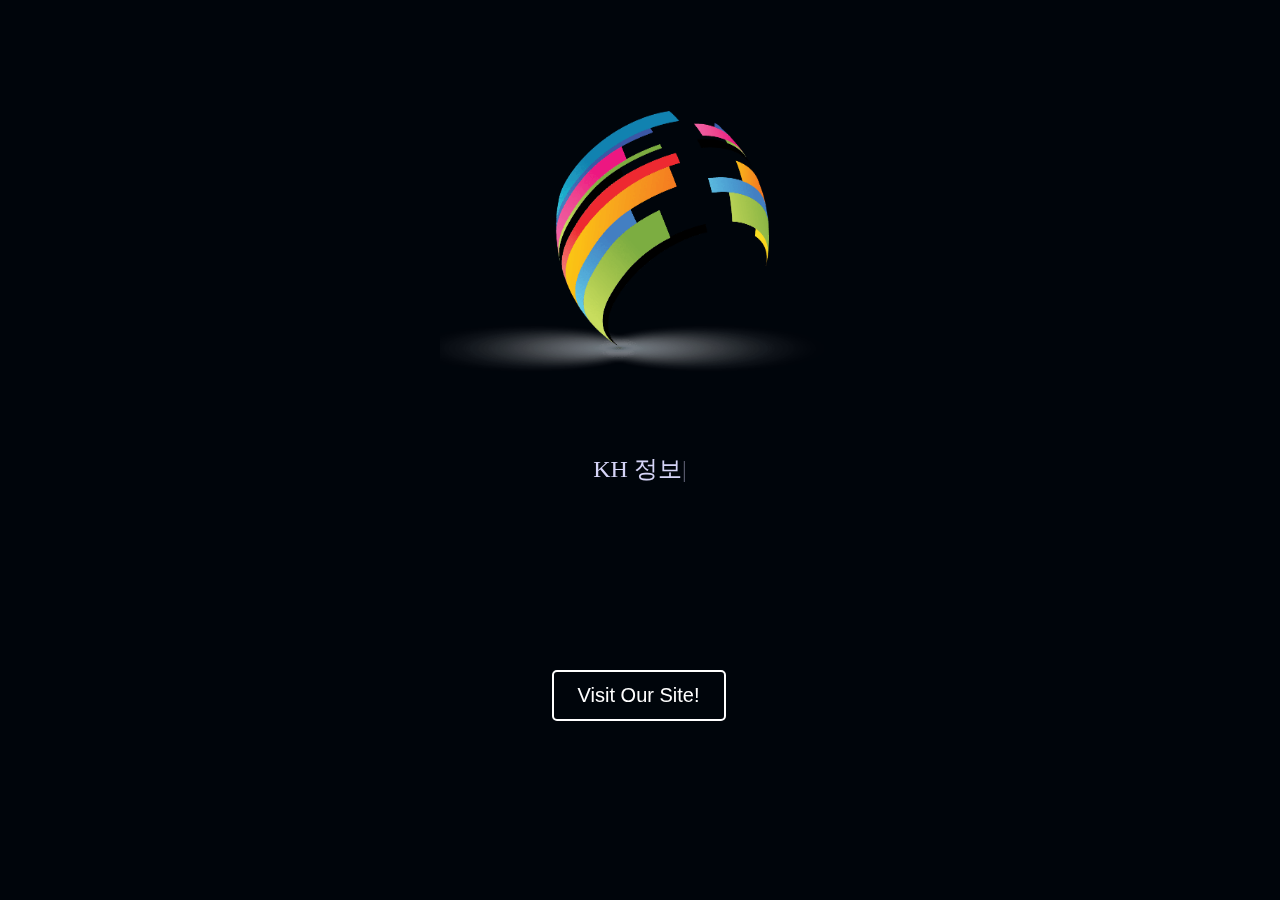
==== firstMyWebProject/web/intro.html @ 97a2f4c7 "init commit" ====
<!DOCTYPE html>
<html>
<head>
<meta charset="UTF-8">
<title>Our Web Project</title>
<link rel="shortcut icon" type="image/x-icon" href="resources/images/sitelogo.png"/>
<style type="text/css">
    * { box-sizing: border-box; }
    .video-film{
    	box-shadow : rgba(0,7,15,0.7) 0 0 0 9999px;
		z-index : 100;
	}
    .video-background {
        background: #000;
        position: fixed;
        top: 0; right: 0; bottom: 0; left: 0;
        z-index: -99;
    }
    .video-foreground,
    .video-background iframe {
        position: absolute;
        top: 0;
        left: 0;
        width: 100%;
        height: 100%;
        pointer-events: none;
    }
    @media (min-aspect-ratio: 16/9) {
    .video-foreground { height: 300%; top: -100%; }
    }
    @media (max-aspect-ratio: 16/9) {
    .video-foreground { width: 300%; left: -100%; }
    }
    h1{ color:white;}
    #visual-btn {
      margin:auto;
      z-index: 50;
	  color: #fff;
	  font-size: 20px;
	  border: 2px solid #fff;
	  padding: 12px 24px;
	  border-radius: 5px;
	  cursor: pointer;
	  background-color: rgba(0,0,0,0);
	}
	#visual-btn:hover {
	  color: #ff6868;
	  font-size: 20px;
	  border: 2px solid #ff6868;
	  padding: 12px 24px;
	  border-radius: 5px;
	  cursor: pointer;
	}
	#indexBtn {
    position: fixed;
    text-align: center
}
.center {   
  justify-content: center;
  position:absolute;
  top:80%;
  left:47%;
  margin:-50px 0 0 -50px;
}  
    </style>
</head>
<body>
<h1 style="text-align: center; color:#fff;"><img src="resources/images/sitelogo.png" style="height:400px; width:400px;"></h1>

<p class="type_text" style="text-align:center; color:#d5d4f7; font-size:18pt;"></p> 

<div id="indexBtn" class="center">
<button id="visual-btn" onclick="javascript:location.href='index.jsp';">Visit Our Site!</button>
</div>
<div class="video-background">
    <div class="video-foreground">
    <div id="muteYouTubeVideoPlayer"></div>
    </div>
  </div>
  <div class="video-film"></div>
  <script type="text/javascript" src="resources/js/jquery-3.3.1.min.js"></script>
  <script type="text/javascript" src="resources/js/typeit.min.js"></script>
  <script async src="https://www.youtube.com/iframe_api"></script>
  <script type="text/javascript">
  var player;
  function onYouTubePlayerAPIReady() {
    player = new YT.Player('muteYouTubeVideoPlayer', {
    	videoId: 'Fk9EBOOAYiU',
    	playerVars: {
    	      autoplay: 1,        // Auto-play the video on load
    	      controls: 0,        // Show pause/play buttons in player
    	      rel : 0,
    	      start: 105,
    	      end: 301,
    	      showinfo : 0,
    	      showinfo: 0,        // Hide the video title
    	      modestbranding: 1,  // Hide the Youtube Logo
    	      loop: 1,            // Run the video in a loop
    	      playlist : 'Fk9EBOOAYiU',
    	      fs: 0,              // Hide the full screen button
    	      cc_load_policy: 0, // Hide closed captions
    	      iv_load_policy: 3,  // Hide the Video Annotations
    	      autohide: 1         // Hide video controls when playing
    	    },
    	events: {
    	      onReady: function(e) {
    	        e.target.mute();
    	      }
    		}
    });
  }
  </script>
  <script type="text/javascript">
  // 참조 사이트 : https://typeitjs.com/
  $(function(){
	  var str1 = ["KH 정보교육원"," 수강생들을 위한", "WAS 교육용 사이트..."];
	  var str2 = ["누구나 할 수 있는<br>_쉬운 웹 개발 ! !<br>_지금 바로 함께 하세요!"];
	  var str3 = ["Hey, you!!<br>_Don't be hesitate,<br>_Right Now!!"];
	  $('.type_text').typeIt({
		  	strings: str1,
		    html: true,
		    autoStart: true,
		    loop:true,
		    typeSpeed: 100
		})
	.tiPause(1500)
	.tiDelete(130)
	.tiType(str2)
	.tiPause(1700)
	.tiDelete(130)
	.tiType(str3)
	.tiPause(1700)
	.tiEmpty();
  });
</script>
</body>
</html>
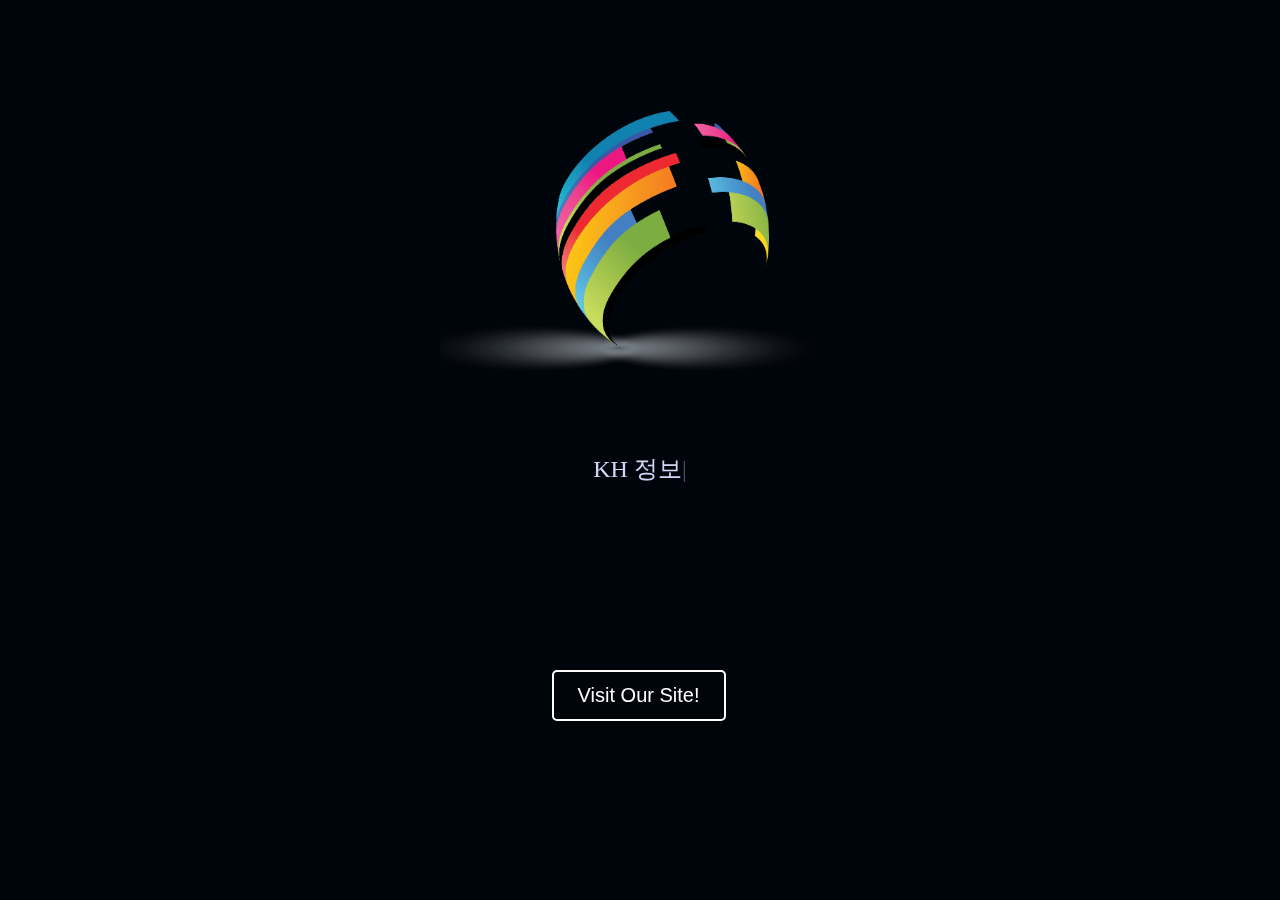
==== commit 8773eccf: "배경 변경" ====
--- a/firstMyWebProject/web/intro.html
+++ b/firstMyWebProject/web/intro.html
@@ -85,7 +85,7 @@
   var player;
   function onYouTubePlayerAPIReady() {
     player = new YT.Player('muteYouTubeVideoPlayer', {
-    	videoId: 'Fk9EBOOAYiU',
+    	videoId: 'mAKsZ26SabQ',
     	playerVars: {
     	      autoplay: 1,        // Auto-play the video on load
     	      controls: 0,        // Show pause/play buttons in player
@@ -96,7 +96,7 @@
     	      showinfo: 0,        // Hide the video title
     	      modestbranding: 1,  // Hide the Youtube Logo
     	      loop: 1,            // Run the video in a loop
-    	      playlist : 'Fk9EBOOAYiU',
+    	      playlist : 'mAKsZ26SabQ',
     	      fs: 0,              // Hide the full screen button
     	      cc_load_policy: 0, // Hide closed captions
     	      iv_load_policy: 3,  // Hide the Video Annotations
